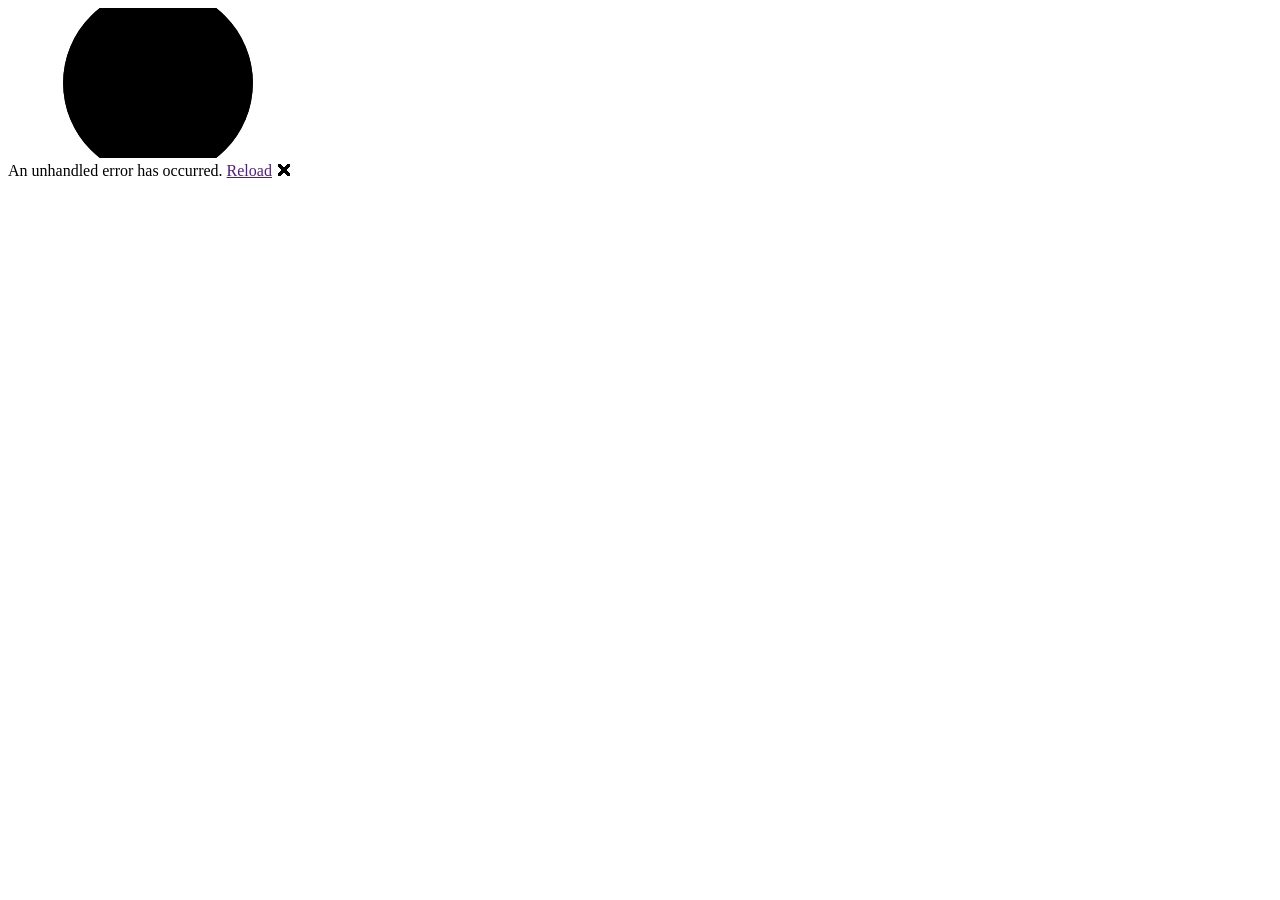
==== CoVoyageur.Blazor/wwwroot/index.html @ 91426f6b "feat(blazor): debut partiel de la page d'acceuil" ====
<!DOCTYPE html>
<html lang="en">

<head>
    <meta charset="utf-8" />
    <meta name="viewport" content="width=device-width, initial-scale=1.0, maximum-scale=1.0, user-scalable=no" />
    <title>CoVoyageur.Blazor</title>
    <base href="/" />
    <link href="css/bootstrap/bootstrap.min.css" rel="stylesheet" />
    <link href="css/app.css" rel="stylesheet" />
    <link rel="icon" type="image/png" href="favicon.png" />
    <link href="CoVoyageur.Blazor.styles.css" rel="stylesheet" />
</head>

<body>
    <div id="app">
        <svg class="loading-progress">
            <circle r="40%" cx="50%" cy="50%" />
            <circle r="40%" cx="50%" cy="50%" />
        </svg>
        <div class="loading-progress-text"></div>
    </div>

    <div id="blazor-error-ui">
        An unhandled error has occurred.
        <a href="" class="reload">Reload</a>
        <a class="dismiss">🗙</a>
    </div>
    <script src="_framework/blazor.webassembly.js"></script>
</body>

</html>
---- CoVoyageur.Blazor/wwwroot/css/app.css ----
@import url('open-iconic/font/css/open-iconic-bootstrap.min.css');

html, body {
    font-family: 'Helvetica Neue', Helvetica, Arial, sans-serif;
}

h1:focus {
    outline: none;
}

a, .btn-link {
    color: #0071c1;
}

.btn-primary {
    color: #fff;
    background-color: #1b6ec2;
    border-color: #1861ac;
}

.btn:focus, .btn:active:focus, .btn-link.nav-link:focus, .form-control:focus, .form-check-input:focus {
  box-shadow: 0 0 0 0.1rem white, 0 0 0 0.25rem #258cfb;
}

.content {
    padding-top: 1.1rem;
}

.valid.modified:not([type=checkbox]) {
    outline: 1px solid #26b050;
}

.invalid {
    outline: 1px solid red;
}

.validation-message {
    color: red;
}

#blazor-error-ui {
    background: lightyellow;
    bottom: 0;
    box-shadow: 0 -1px 2px rgba(0, 0, 0, 0.2);
    display: none;
    left: 0;
    padding: 0.6rem 1.25rem 0.7rem 1.25rem;
    position: fixed;
    width: 100%;
    z-index: 1000;
}

    #blazor-error-ui .dismiss {
        cursor: pointer;
        position: absolute;
        right: 0.75rem;
        top: 0.5rem;
    }

.blazor-error-boundary {
    background: url([data-uri]) no-repeat 1rem/1.8rem, #b32121;
    padding: 1rem 1rem 1rem 3.7rem;
    color: white;
}

    .blazor-error-boundary::after {
        content: "An error has occurred."
    }

.loading-progress {
    position: relative;
    display: block;
    width: 8rem;
    height: 8rem;
    margin: 20vh auto 1rem auto;
}

    .loading-progress circle {
        fill: none;
        stroke: #e0e0e0;
        stroke-width: 0.6rem;
        transform-origin: 50% 50%;
        transform: rotate(-90deg);
    }

        .loading-progress circle:last-child {
            stroke: #1b6ec2;
            stroke-dasharray: calc(3.141 * var(--blazor-load-percentage, 0%) * 0.8), 500%;
            transition: stroke-dasharray 0.05s ease-in-out;
        }

.loading-progress-text {
    position: absolute;
    text-align: center;
    font-weight: bold;
    inset: calc(20vh + 3.25rem) 0 auto 0.2rem;
}

    .loading-progress-text:after {
        content: var(--blazor-load-percentage-text, "Loading");
    }
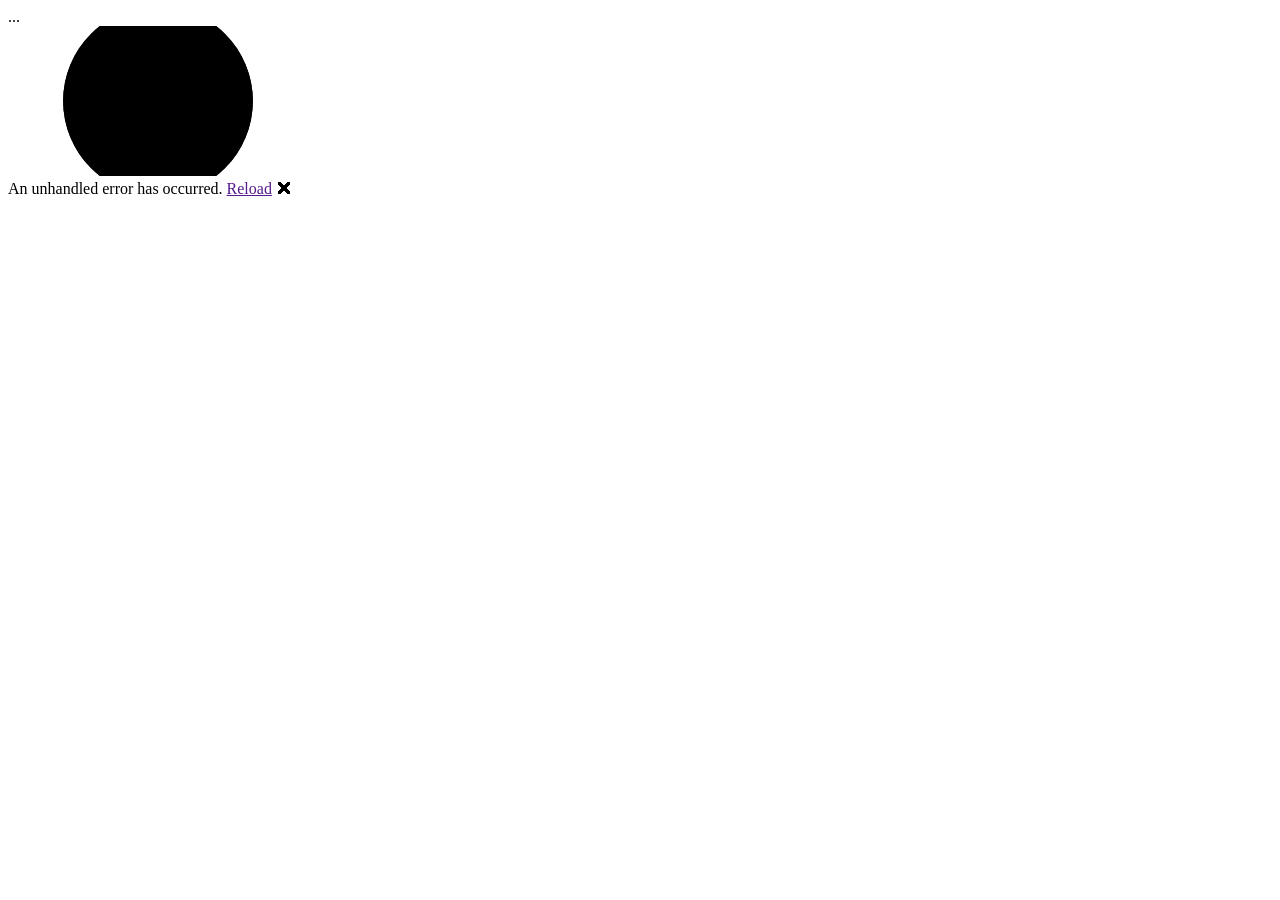
==== commit aed538ad: "feat(blazor): debut partiel de la page d'acceuil" ====
--- a/CoVoyageur.Blazor/wwwroot/index.html
+++ b/CoVoyageur.Blazor/wwwroot/index.html
@@ -1,5 +1,5 @@
 <!DOCTYPE html>
-<html lang="en">
+<html lang="fr">
 
 <head>
     <meta charset="utf-8" />
@@ -10,6 +10,8 @@
     <link href="css/app.css" rel="stylesheet" />
     <link rel="icon" type="image/png" href="favicon.png" />
     <link href="CoVoyageur.Blazor.styles.css" rel="stylesheet" />
+    <link href="https://use.fontawesome.com/releases/v5.15.3/css/all.css" rel="stylesheet">
+    ...
 </head>
 
 <body>
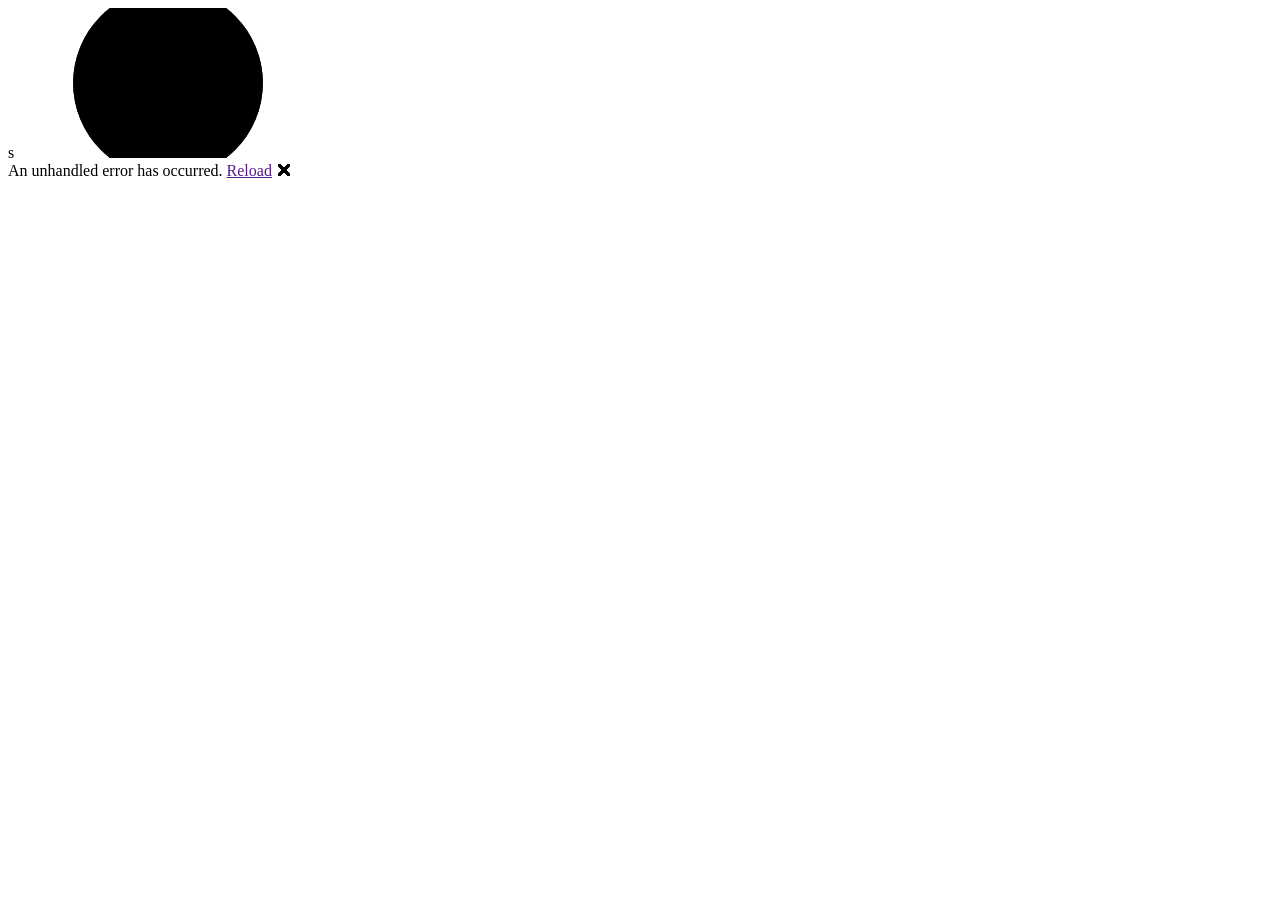
==== commit 0d86395d: "feat: update index.html" ====
--- a/CoVoyageur.Blazor/wwwroot/index.html
+++ b/CoVoyageur.Blazor/wwwroot/index.html
@@ -11,11 +11,15 @@
     <link rel="icon" type="image/png" href="favicon.png" />
     <link href="CoVoyageur.Blazor.styles.css" rel="stylesheet" />
     <link href="https://use.fontawesome.com/releases/v5.15.3/css/all.css" rel="stylesheet">
-    ...
+    <link rel="stylesheet" href="https://cdnjs.cloudflare.com/ajax/libs/font-awesome/5.15.3/css/all.min.css" integrity="sha512-iBBXm8fW90+nuLcSKlbmrPcLa0OT92xO1BIsZ+ywDWZCvqsWgccV3gFoRBv0z+8dLJgyAHIhR35VZc2oM/gI1w==" crossorigin="anonymous" referrerpolicy="no-referrer" />
+    <link href="_content/Bootstrap/css/bootstrap.min.css" rel="stylesheet" />
+    <script src="_content/Bootstrap/js/bootstrap.bundle.min.js"></script>
+
 </head>
 
 <body>
     <div id="app">
+        s
         <svg class="loading-progress">
             <circle r="40%" cx="50%" cy="50%" />
             <circle r="40%" cx="50%" cy="50%" />
@@ -29,6 +33,9 @@
         <a class="dismiss">🗙</a>
     </div>
     <script src="_framework/blazor.webassembly.js"></script>
+
 </body>
 
 </html>
+<script src="https://cdnjs.cloudflare.com/ajax/libs/jquery/3.5.1/jquery.min.js"></script>
+<script src="https://cdnjs.cloudflare.com/ajax/libs/twitter-bootstrap/4.5.2/js/bootstrap.min.js"></script>
